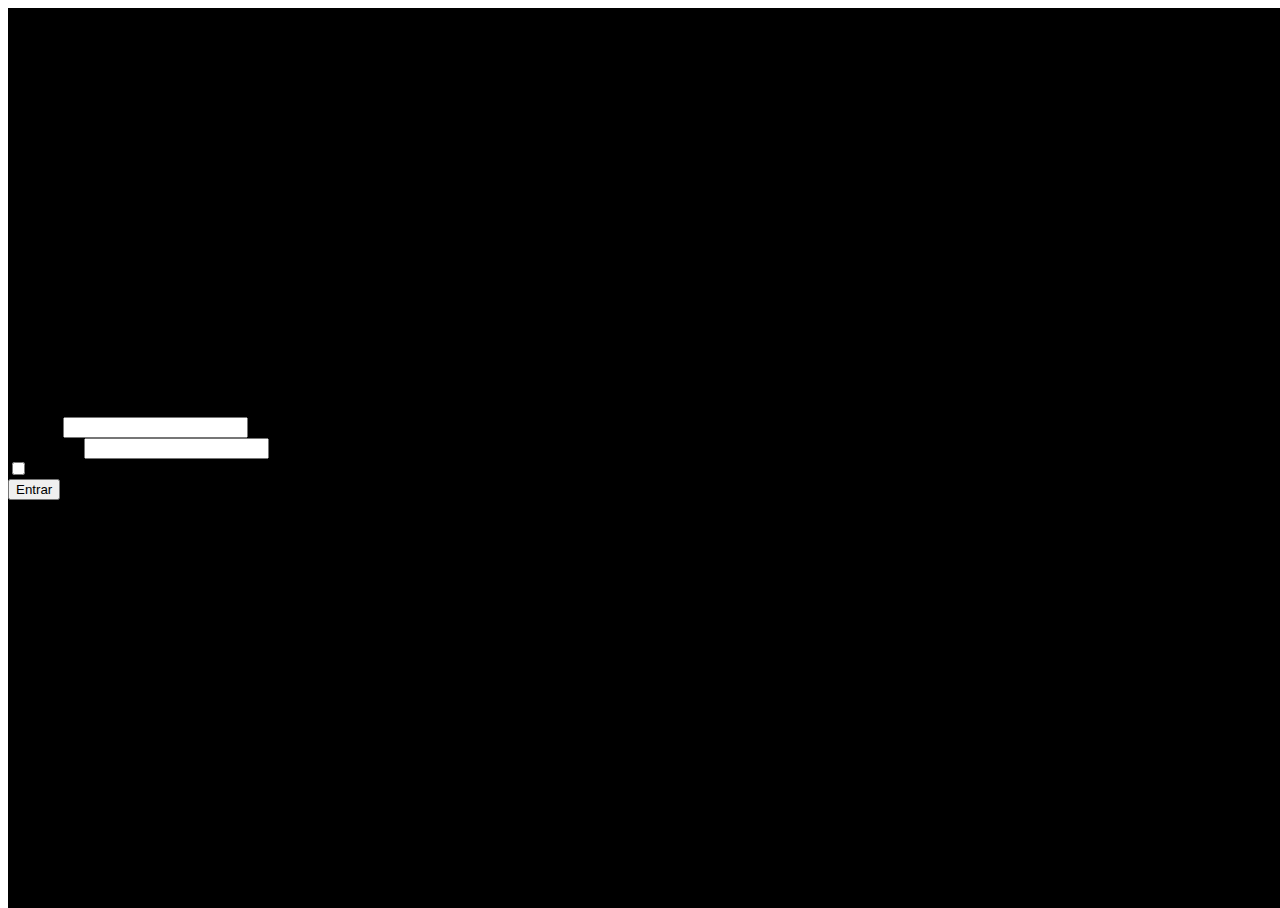
==== root/pages/login.html @ f643c936 "[FEATURE - 0]: login html complete" ====
<!doctype html>
<html lang="en">

<head>
    <meta charset="utf-8">
    <meta name="viewport" content="width=device-width, initial-scale=1">
    <title>Bootstrap demo</title>
    <link rel="stylesheet" href="../css/login.css">
    <link href="https://cdn.jsdelivr.net/npm/bootstrap@5.2.1/dist/css/bootstrap.min.css" rel="stylesheet"
        integrity="sha384-iYQeCzEYFbKjA/T2uDLTpkwGzCiq6soy8tYaI1GyVh/UjpbCx/TYkiZhlZB6+fzT" crossorigin="anonymous">
    <script src="https://cdn.jsdelivr.net/npm/bootstrap@5.2.1/dist/js/bootstrap.bundle.min.js"
        integrity="sha384-u1OknCvxWvY5kfmNBILK2hRnQC3Pr17a+RTT6rIHI7NnikvbZlHgTPOOmMi466C8"
        crossorigin="anonymous"></script>

</head>

<body>
    <section class="loginScreen">

        <div class="container">

            <div class="row justify-content-center align-items-middle">

                <div class="col-4">

                    <!-- USER FIELD -->
                    <div class="mb-3">
                        <label for="loginUser" class="form-label">Usuario</label>
                        <input class="form-control" id="loginPassword" aria-describedby="emailHelp" />
                        <span class="glyphicon glyphicon-user form-control-feedback"></span>
                    </div>

                    <!-- PASSWORD FIELD -->
                    <div class="mb-3">
                        <label for="loginPassword" class="form-label">Contraseña</label>
                        <input id="loginPassword" class="form-control" type="password" />
                    </div>

                    <!-- KEEP SESSION LOGGED -->
                    <div class="mb-3 form-check">
                        <input type="checkbox" class="form-checkbox-input" id="loginKeepUserLogged" />
                        <label for="loginKeepUserLogged" class="form-label">¿Desea perrmanecer loggeado?</label>
                    </div>

                    <!--BUTTON LOGGIN -->
                    <button type="submit" class="btn btn-primary"> Entrar </button>

                </div>
            </div>
        </div>
    </section>


</body>

</html>
---- root/css/login.css ----
.loginScreen{
    background:black;
    position: absolute;
    height: 100% !important;
    width: 100% !important;
    display: flex;
    align-items: center;
}
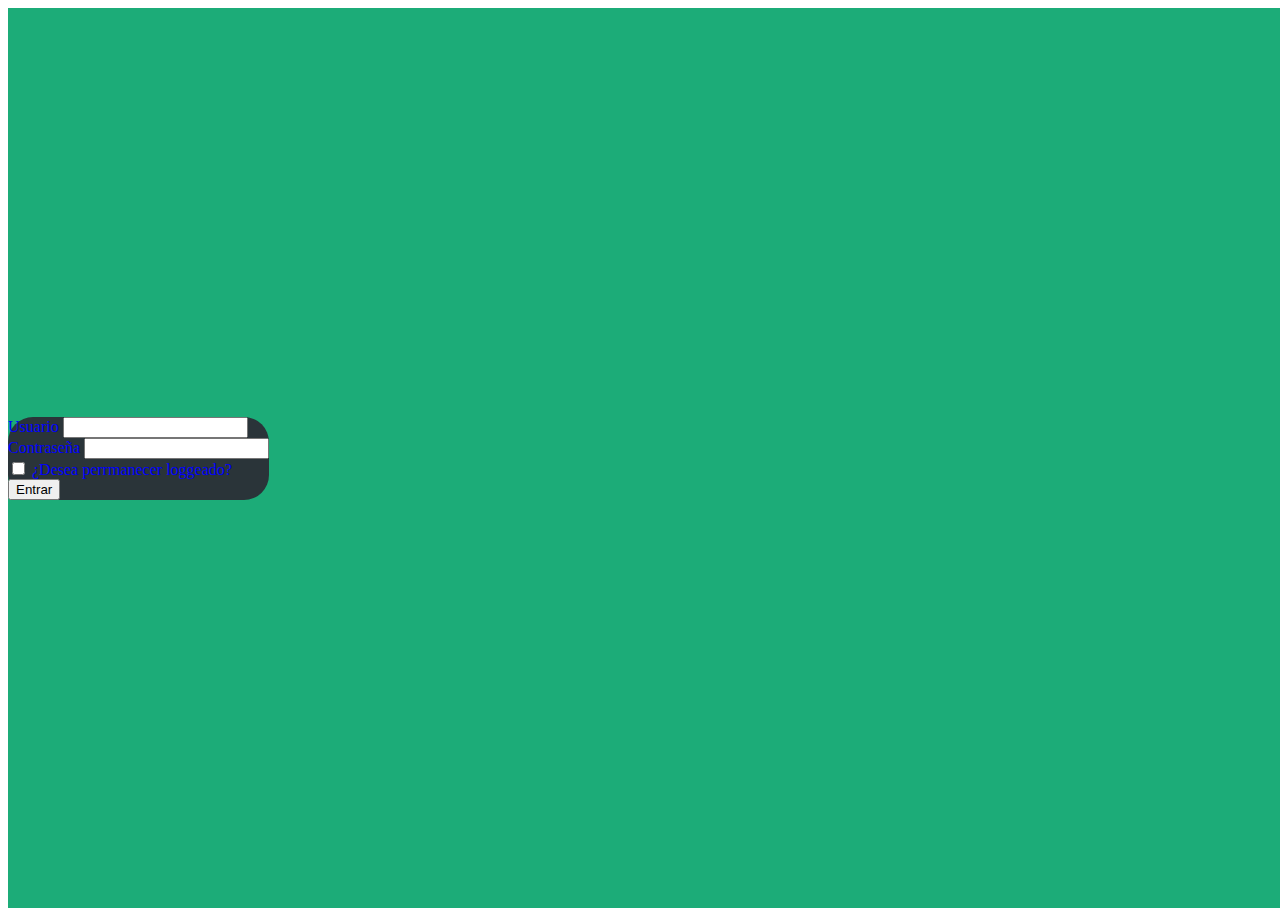
==== commit 781d574d: "Complete foldere structure" ====
--- a/root/pages/login.html
+++ b/root/pages/login.html
@@ -21,11 +21,11 @@
 
             <div class="row justify-content-center align-items-middle">
 
-                <div class="col-4">
+                <div class="col-4 loginCard">
 
                     <!-- USER FIELD -->
                     <div class="mb-3">
-                        <label for="loginUser" class="form-label">Usuario</label>
+                        <label for="loginUser" class="form-label text-secondary">Usuario</label>
                         <input class="form-control" id="loginPassword" aria-describedby="emailHelp" />
                         <span class="glyphicon glyphicon-user form-control-feedback"></span>
                     </div>
--- a/root/css/login.css
+++ b/root/css/login.css
@@ -1,8 +1,19 @@
+body {
+    color: blue;
+  }
+
+  
 .loginScreen{
-    background:black;
+    background-color:#1CAC78;	
     position: absolute;
     height: 100% !important;
     width: 100% !important;
     display: flex;
     align-items: center;
+}
+
+.loginCard {
+    background-color:#2a3439;	
+    border-radius: 25px;
+
 }